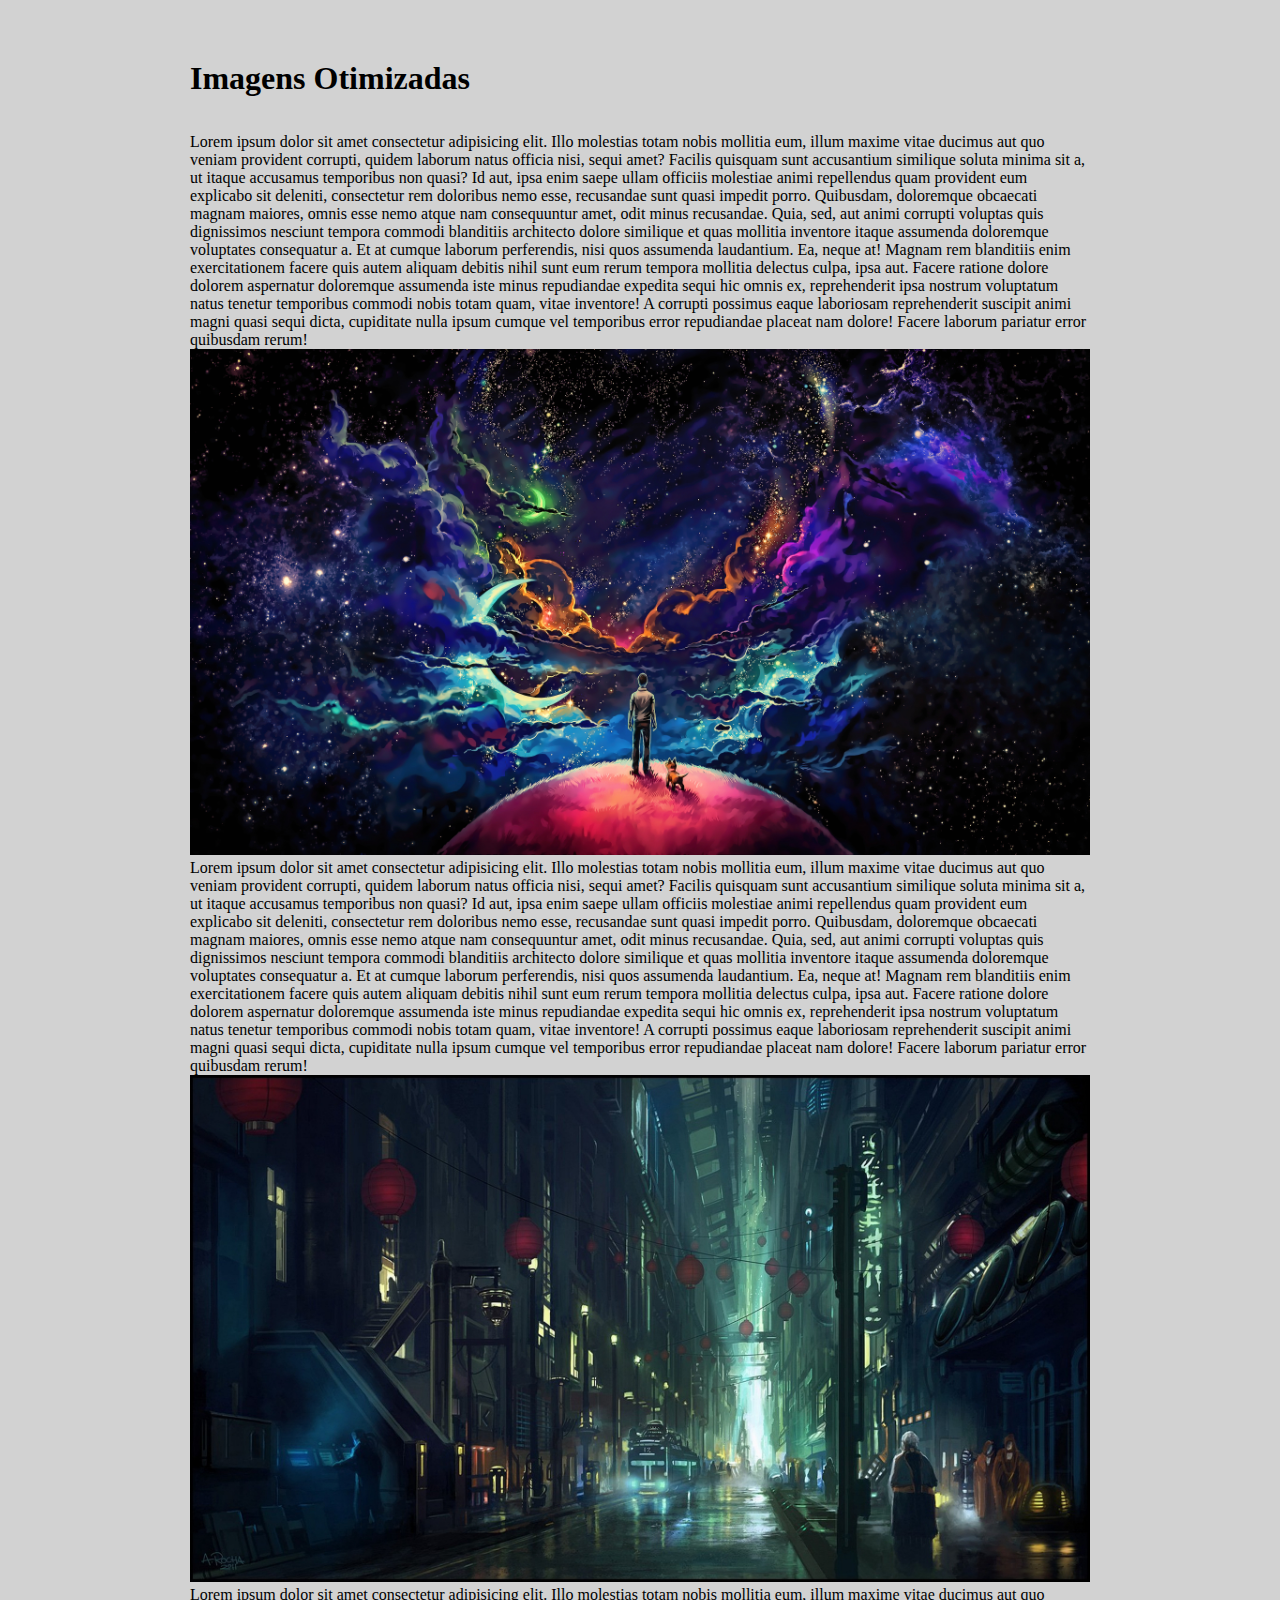
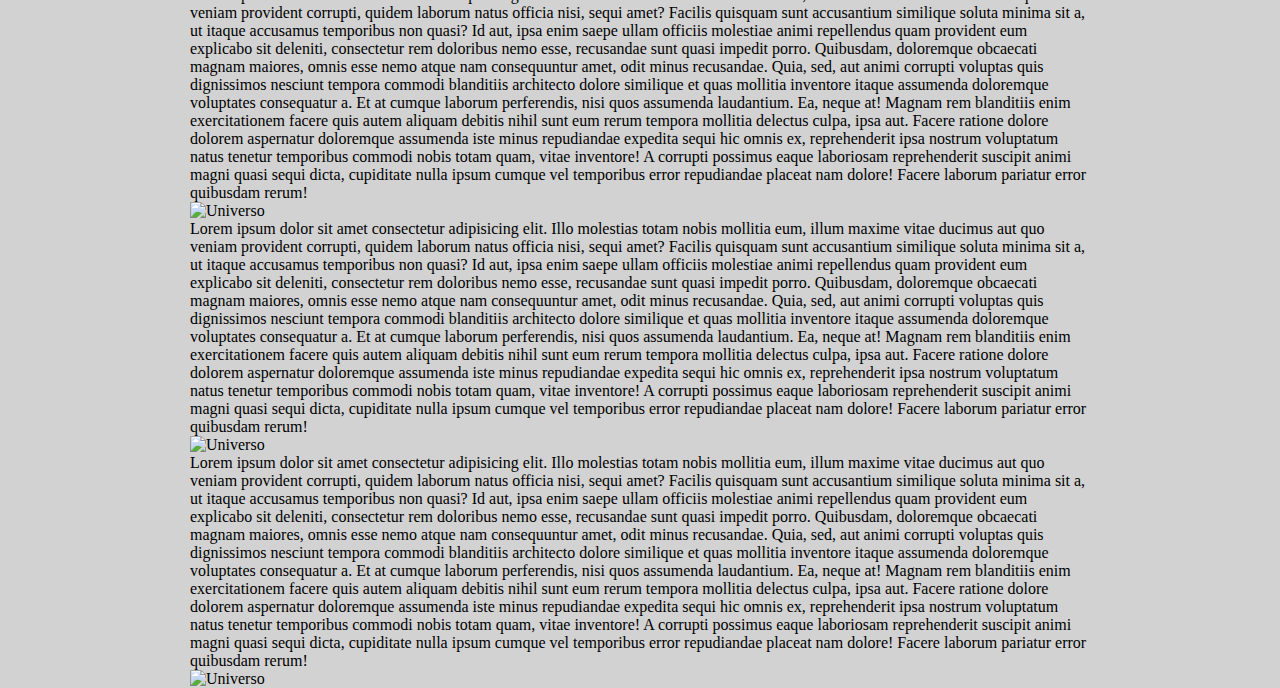
==== teste-1.html @ a57fb25a "first commit" ====
<!doctype html>
<html>
<head>
  <meta charset="UTF-8">
  <meta name="viewport" content="width=device-width, initial-scale=1.0">
  <link rel="stylesheet" href="styles.css">
</head>
<body>

    <main>
        <h1 class="text-3xl font-bold underline">
          Imagens Otimizadas
        </h1>

        <br>
        <br>
        <p>Lorem ipsum dolor sit amet consectetur adipisicing elit. Illo molestias totam nobis mollitia eum, illum maxime vitae ducimus aut quo veniam provident corrupti, quidem laborum natus officia nisi, sequi amet? Facilis quisquam sunt accusantium similique soluta minima sit a, ut itaque accusamus temporibus non quasi? Id aut, ipsa enim saepe ullam officiis molestiae animi repellendus quam provident eum explicabo sit deleniti, consectetur rem doloribus nemo esse, recusandae sunt quasi impedit porro. Quibusdam, doloremque obcaecati magnam maiores, omnis esse nemo atque nam consequuntur amet, odit minus recusandae. Quia, sed, aut animi corrupti voluptas quis dignissimos nesciunt tempora commodi blanditiis architecto dolore similique et quas mollitia inventore itaque assumenda doloremque voluptates consequatur a. Et at cumque laborum perferendis, nisi quos assumenda laudantium. Ea, neque at! Magnam rem blanditiis enim exercitationem facere quis autem aliquam debitis nihil sunt eum rerum tempora mollitia delectus culpa, ipsa aut. Facere ratione dolore dolorem aspernatur doloremque assumenda iste minus repudiandae expedita sequi hic omnis ex, reprehenderit ipsa nostrum voluptatum natus tenetur temporibus commodi nobis totam quam, vitae inventore! A corrupti possimus eaque laboriosam reprehenderit suscipit animi magni quasi sequi dicta, cupiditate nulla ipsum cumque vel temporibus error repudiandae placeat nam dolore! Facere laborum pariatur error quibusdam rerum!</p>


        <img src="./images/image1.jpg" alt="Universo">

        <p>Lorem ipsum dolor sit amet consectetur adipisicing elit. Illo molestias totam nobis mollitia eum, illum maxime vitae ducimus aut quo veniam provident corrupti, quidem laborum natus officia nisi, sequi amet? Facilis quisquam sunt accusantium similique soluta minima sit a, ut itaque accusamus temporibus non quasi? Id aut, ipsa enim saepe ullam officiis molestiae animi repellendus quam provident eum explicabo sit deleniti, consectetur rem doloribus nemo esse, recusandae sunt quasi impedit porro. Quibusdam, doloremque obcaecati magnam maiores, omnis esse nemo atque nam consequuntur amet, odit minus recusandae. Quia, sed, aut animi corrupti voluptas quis dignissimos nesciunt tempora commodi blanditiis architecto dolore similique et quas mollitia inventore itaque assumenda doloremque voluptates consequatur a. Et at cumque laborum perferendis, nisi quos assumenda laudantium. Ea, neque at! Magnam rem blanditiis enim exercitationem facere quis autem aliquam debitis nihil sunt eum rerum tempora mollitia delectus culpa, ipsa aut. Facere ratione dolore dolorem aspernatur doloremque assumenda iste minus repudiandae expedita sequi hic omnis ex, reprehenderit ipsa nostrum voluptatum natus tenetur temporibus commodi nobis totam quam, vitae inventore! A corrupti possimus eaque laboriosam reprehenderit suscipit animi magni quasi sequi dicta, cupiditate nulla ipsum cumque vel temporibus error repudiandae placeat nam dolore! Facere laborum pariatur error quibusdam rerum!</p>

        <img src="./images/image2.jpg" alt="Estrelas">
    

        <p>Lorem ipsum dolor sit amet consectetur adipisicing elit. Illo molestias totam nobis mollitia eum, illum maxime vitae ducimus aut quo veniam provident corrupti, quidem laborum natus officia nisi, sequi amet? Facilis quisquam sunt accusantium similique soluta minima sit a, ut itaque accusamus temporibus non quasi? Id aut, ipsa enim saepe ullam officiis molestiae animi repellendus quam provident eum explicabo sit deleniti, consectetur rem doloribus nemo esse, recusandae sunt quasi impedit porro. Quibusdam, doloremque obcaecati magnam maiores, omnis esse nemo atque nam consequuntur amet, odit minus recusandae. Quia, sed, aut animi corrupti voluptas quis dignissimos nesciunt tempora commodi blanditiis architecto dolore similique et quas mollitia inventore itaque assumenda doloremque voluptates consequatur a. Et at cumque laborum perferendis, nisi quos assumenda laudantium. Ea, neque at! Magnam rem blanditiis enim exercitationem facere quis autem aliquam debitis nihil sunt eum rerum tempora mollitia delectus culpa, ipsa aut. Facere ratione dolore dolorem aspernatur doloremque assumenda iste minus repudiandae expedita sequi hic omnis ex, reprehenderit ipsa nostrum voluptatum natus tenetur temporibus commodi nobis totam quam, vitae inventore! A corrupti possimus eaque laboriosam reprehenderit suscipit animi magni quasi sequi dicta, cupiditate nulla ipsum cumque vel temporibus error repudiandae placeat nam dolore! Facere laborum pariatur error quibusdam rerum!</p>
        
        <img src="./images/image6.jpg" alt="Universo">

        <p>Lorem ipsum dolor sit amet consectetur adipisicing elit. Illo molestias totam nobis mollitia eum, illum maxime vitae ducimus aut quo veniam provident corrupti, quidem laborum natus officia nisi, sequi amet? Facilis quisquam sunt accusantium similique soluta minima sit a, ut itaque accusamus temporibus non quasi? Id aut, ipsa enim saepe ullam officiis molestiae animi repellendus quam provident eum explicabo sit deleniti, consectetur rem doloribus nemo esse, recusandae sunt quasi impedit porro. Quibusdam, doloremque obcaecati magnam maiores, omnis esse nemo atque nam consequuntur amet, odit minus recusandae. Quia, sed, aut animi corrupti voluptas quis dignissimos nesciunt tempora commodi blanditiis architecto dolore similique et quas mollitia inventore itaque assumenda doloremque voluptates consequatur a. Et at cumque laborum perferendis, nisi quos assumenda laudantium. Ea, neque at! Magnam rem blanditiis enim exercitationem facere quis autem aliquam debitis nihil sunt eum rerum tempora mollitia delectus culpa, ipsa aut. Facere ratione dolore dolorem aspernatur doloremque assumenda iste minus repudiandae expedita sequi hic omnis ex, reprehenderit ipsa nostrum voluptatum natus tenetur temporibus commodi nobis totam quam, vitae inventore! A corrupti possimus eaque laboriosam reprehenderit suscipit animi magni quasi sequi dicta, cupiditate nulla ipsum cumque vel temporibus error repudiandae placeat nam dolore! Facere laborum pariatur error quibusdam rerum!</p>

        <img src="./images/image7.jpg" alt="Universo">

        <p>Lorem ipsum dolor sit amet consectetur adipisicing elit. Illo molestias totam nobis mollitia eum, illum maxime vitae ducimus aut quo veniam provident corrupti, quidem laborum natus officia nisi, sequi amet? Facilis quisquam sunt accusantium similique soluta minima sit a, ut itaque accusamus temporibus non quasi? Id aut, ipsa enim saepe ullam officiis molestiae animi repellendus quam provident eum explicabo sit deleniti, consectetur rem doloribus nemo esse, recusandae sunt quasi impedit porro. Quibusdam, doloremque obcaecati magnam maiores, omnis esse nemo atque nam consequuntur amet, odit minus recusandae. Quia, sed, aut animi corrupti voluptas quis dignissimos nesciunt tempora commodi blanditiis architecto dolore similique et quas mollitia inventore itaque assumenda doloremque voluptates consequatur a. Et at cumque laborum perferendis, nisi quos assumenda laudantium. Ea, neque at! Magnam rem blanditiis enim exercitationem facere quis autem aliquam debitis nihil sunt eum rerum tempora mollitia delectus culpa, ipsa aut. Facere ratione dolore dolorem aspernatur doloremque assumenda iste minus repudiandae expedita sequi hic omnis ex, reprehenderit ipsa nostrum voluptatum natus tenetur temporibus commodi nobis totam quam, vitae inventore! A corrupti possimus eaque laboriosam reprehenderit suscipit animi magni quasi sequi dicta, cupiditate nulla ipsum cumque vel temporibus error repudiandae placeat nam dolore! Facere laborum pariatur error quibusdam rerum!</p>

        <img src="./images/image9.jpg" alt="Universo">




    </main>
</body>
</html>
---- styles.css ----
* {
    padding: 0;
    margin: 0;
    box-sizing: border-box;
}

body {
    background-color: rgb(210, 210, 210);
}

main {
    width: 900px;
    margin: 0 auto;
    margin-top: 60px;
}

ul {
    margin-top: 32px;
}


ul > li > a {
    font-size: 24px;
    line-height: 1.5;
}

img {
    max-width: 100%;
    height: auto;
}
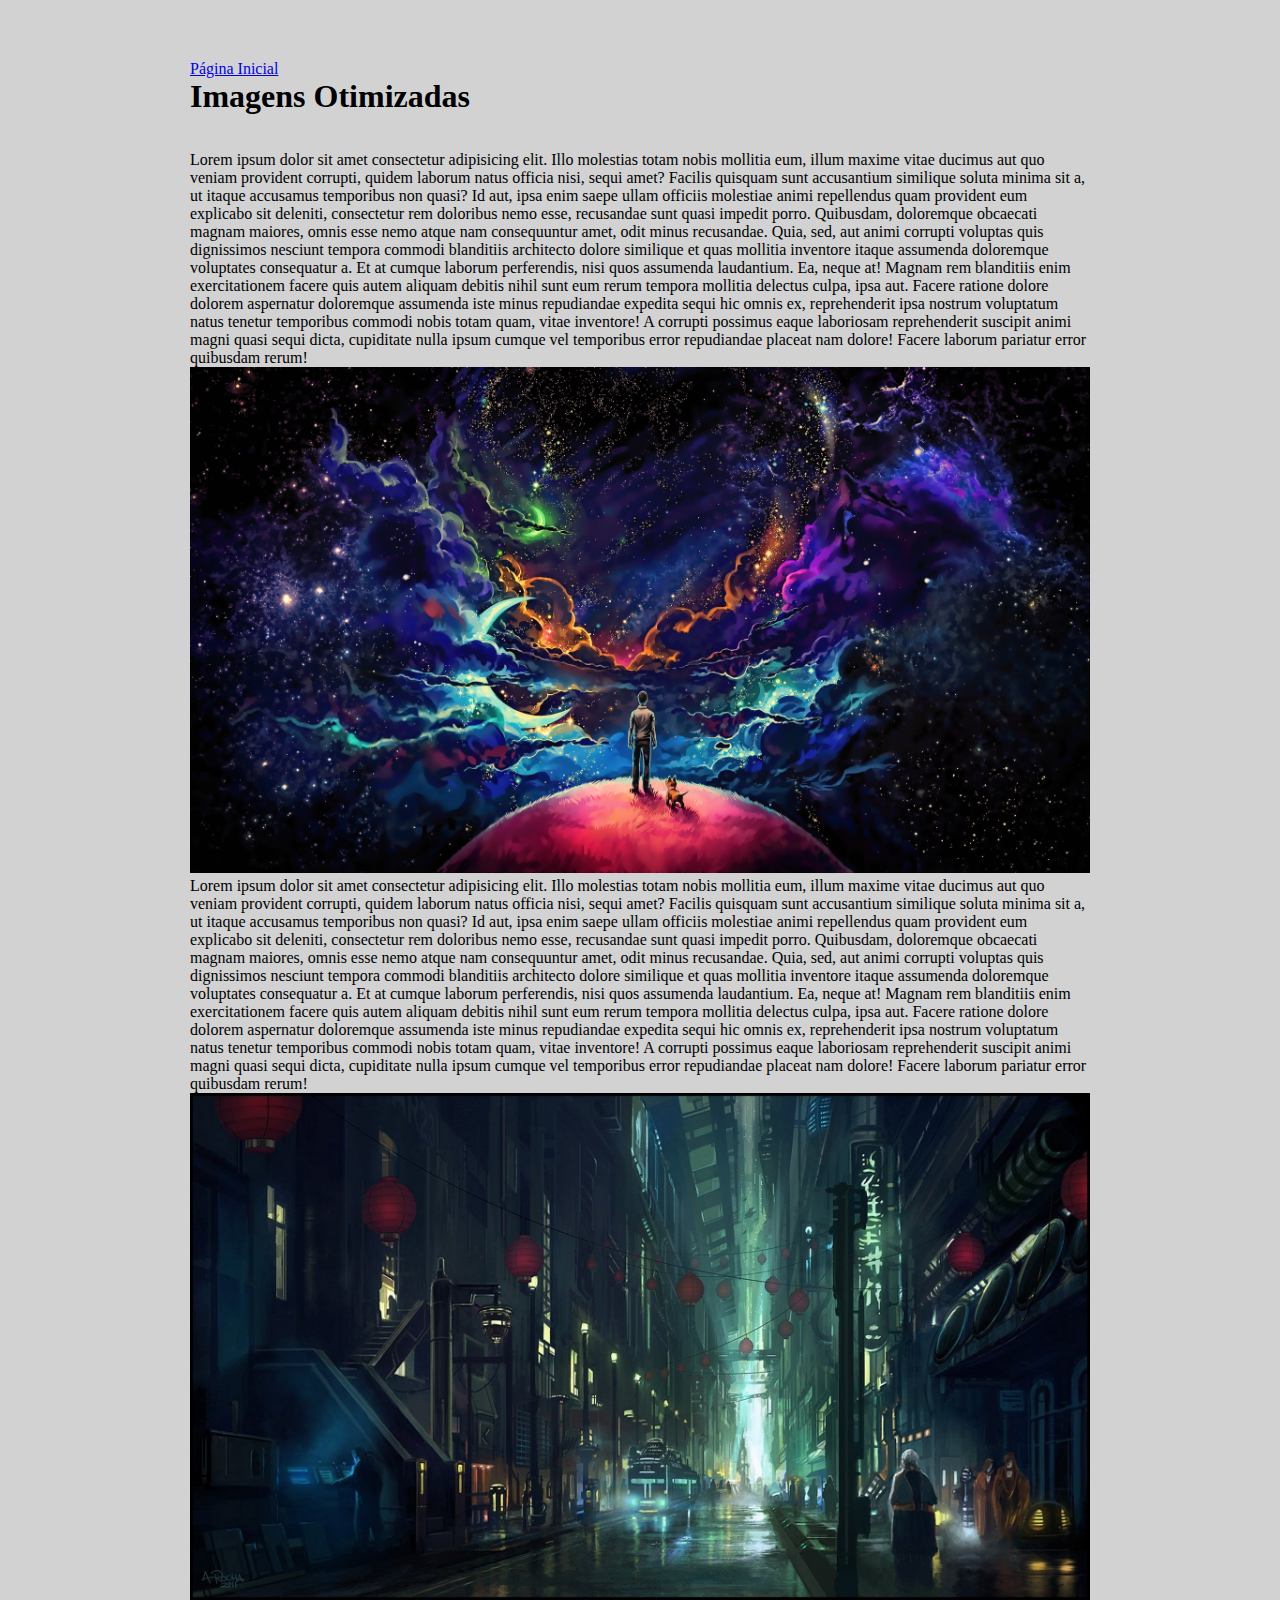
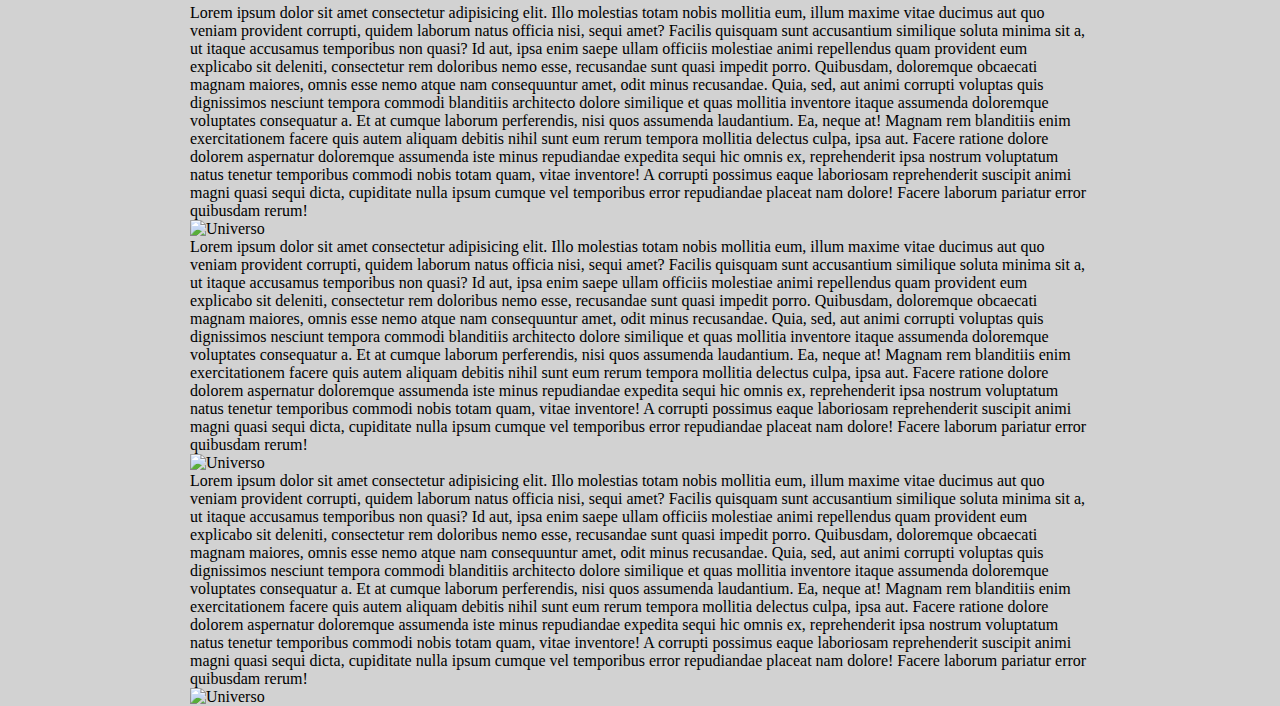
==== commit 56c99eca: "link voltar" ====
--- a/teste-1.html
+++ b/teste-1.html
@@ -8,6 +8,7 @@
 <body>
 
     <main>
+      <a href="./">Página Inicial</a>
         <h1 class="text-3xl font-bold underline">
           Imagens Otimizadas
         </h1>
@@ -26,15 +27,15 @@
 
         <p>Lorem ipsum dolor sit amet consectetur adipisicing elit. Illo molestias totam nobis mollitia eum, illum maxime vitae ducimus aut quo veniam provident corrupti, quidem laborum natus officia nisi, sequi amet? Facilis quisquam sunt accusantium similique soluta minima sit a, ut itaque accusamus temporibus non quasi? Id aut, ipsa enim saepe ullam officiis molestiae animi repellendus quam provident eum explicabo sit deleniti, consectetur rem doloribus nemo esse, recusandae sunt quasi impedit porro. Quibusdam, doloremque obcaecati magnam maiores, omnis esse nemo atque nam consequuntur amet, odit minus recusandae. Quia, sed, aut animi corrupti voluptas quis dignissimos nesciunt tempora commodi blanditiis architecto dolore similique et quas mollitia inventore itaque assumenda doloremque voluptates consequatur a. Et at cumque laborum perferendis, nisi quos assumenda laudantium. Ea, neque at! Magnam rem blanditiis enim exercitationem facere quis autem aliquam debitis nihil sunt eum rerum tempora mollitia delectus culpa, ipsa aut. Facere ratione dolore dolorem aspernatur doloremque assumenda iste minus repudiandae expedita sequi hic omnis ex, reprehenderit ipsa nostrum voluptatum natus tenetur temporibus commodi nobis totam quam, vitae inventore! A corrupti possimus eaque laboriosam reprehenderit suscipit animi magni quasi sequi dicta, cupiditate nulla ipsum cumque vel temporibus error repudiandae placeat nam dolore! Facere laborum pariatur error quibusdam rerum!</p>
         
-        <img src="./images/image6.jpg" alt="Universo">
+        <img src="./images/image3.jpg" alt="Universo">
 
         <p>Lorem ipsum dolor sit amet consectetur adipisicing elit. Illo molestias totam nobis mollitia eum, illum maxime vitae ducimus aut quo veniam provident corrupti, quidem laborum natus officia nisi, sequi amet? Facilis quisquam sunt accusantium similique soluta minima sit a, ut itaque accusamus temporibus non quasi? Id aut, ipsa enim saepe ullam officiis molestiae animi repellendus quam provident eum explicabo sit deleniti, consectetur rem doloribus nemo esse, recusandae sunt quasi impedit porro. Quibusdam, doloremque obcaecati magnam maiores, omnis esse nemo atque nam consequuntur amet, odit minus recusandae. Quia, sed, aut animi corrupti voluptas quis dignissimos nesciunt tempora commodi blanditiis architecto dolore similique et quas mollitia inventore itaque assumenda doloremque voluptates consequatur a. Et at cumque laborum perferendis, nisi quos assumenda laudantium. Ea, neque at! Magnam rem blanditiis enim exercitationem facere quis autem aliquam debitis nihil sunt eum rerum tempora mollitia delectus culpa, ipsa aut. Facere ratione dolore dolorem aspernatur doloremque assumenda iste minus repudiandae expedita sequi hic omnis ex, reprehenderit ipsa nostrum voluptatum natus tenetur temporibus commodi nobis totam quam, vitae inventore! A corrupti possimus eaque laboriosam reprehenderit suscipit animi magni quasi sequi dicta, cupiditate nulla ipsum cumque vel temporibus error repudiandae placeat nam dolore! Facere laborum pariatur error quibusdam rerum!</p>
 
-        <img src="./images/image7.jpg" alt="Universo">
+        <img src="./images/image4.jpg" alt="Universo">
 
         <p>Lorem ipsum dolor sit amet consectetur adipisicing elit. Illo molestias totam nobis mollitia eum, illum maxime vitae ducimus aut quo veniam provident corrupti, quidem laborum natus officia nisi, sequi amet? Facilis quisquam sunt accusantium similique soluta minima sit a, ut itaque accusamus temporibus non quasi? Id aut, ipsa enim saepe ullam officiis molestiae animi repellendus quam provident eum explicabo sit deleniti, consectetur rem doloribus nemo esse, recusandae sunt quasi impedit porro. Quibusdam, doloremque obcaecati magnam maiores, omnis esse nemo atque nam consequuntur amet, odit minus recusandae. Quia, sed, aut animi corrupti voluptas quis dignissimos nesciunt tempora commodi blanditiis architecto dolore similique et quas mollitia inventore itaque assumenda doloremque voluptates consequatur a. Et at cumque laborum perferendis, nisi quos assumenda laudantium. Ea, neque at! Magnam rem blanditiis enim exercitationem facere quis autem aliquam debitis nihil sunt eum rerum tempora mollitia delectus culpa, ipsa aut. Facere ratione dolore dolorem aspernatur doloremque assumenda iste minus repudiandae expedita sequi hic omnis ex, reprehenderit ipsa nostrum voluptatum natus tenetur temporibus commodi nobis totam quam, vitae inventore! A corrupti possimus eaque laboriosam reprehenderit suscipit animi magni quasi sequi dicta, cupiditate nulla ipsum cumque vel temporibus error repudiandae placeat nam dolore! Facere laborum pariatur error quibusdam rerum!</p>
 
-        <img src="./images/image9.jpg" alt="Universo">
+        <img src="./images/image5.jpg" alt="Universo">
 
 
 
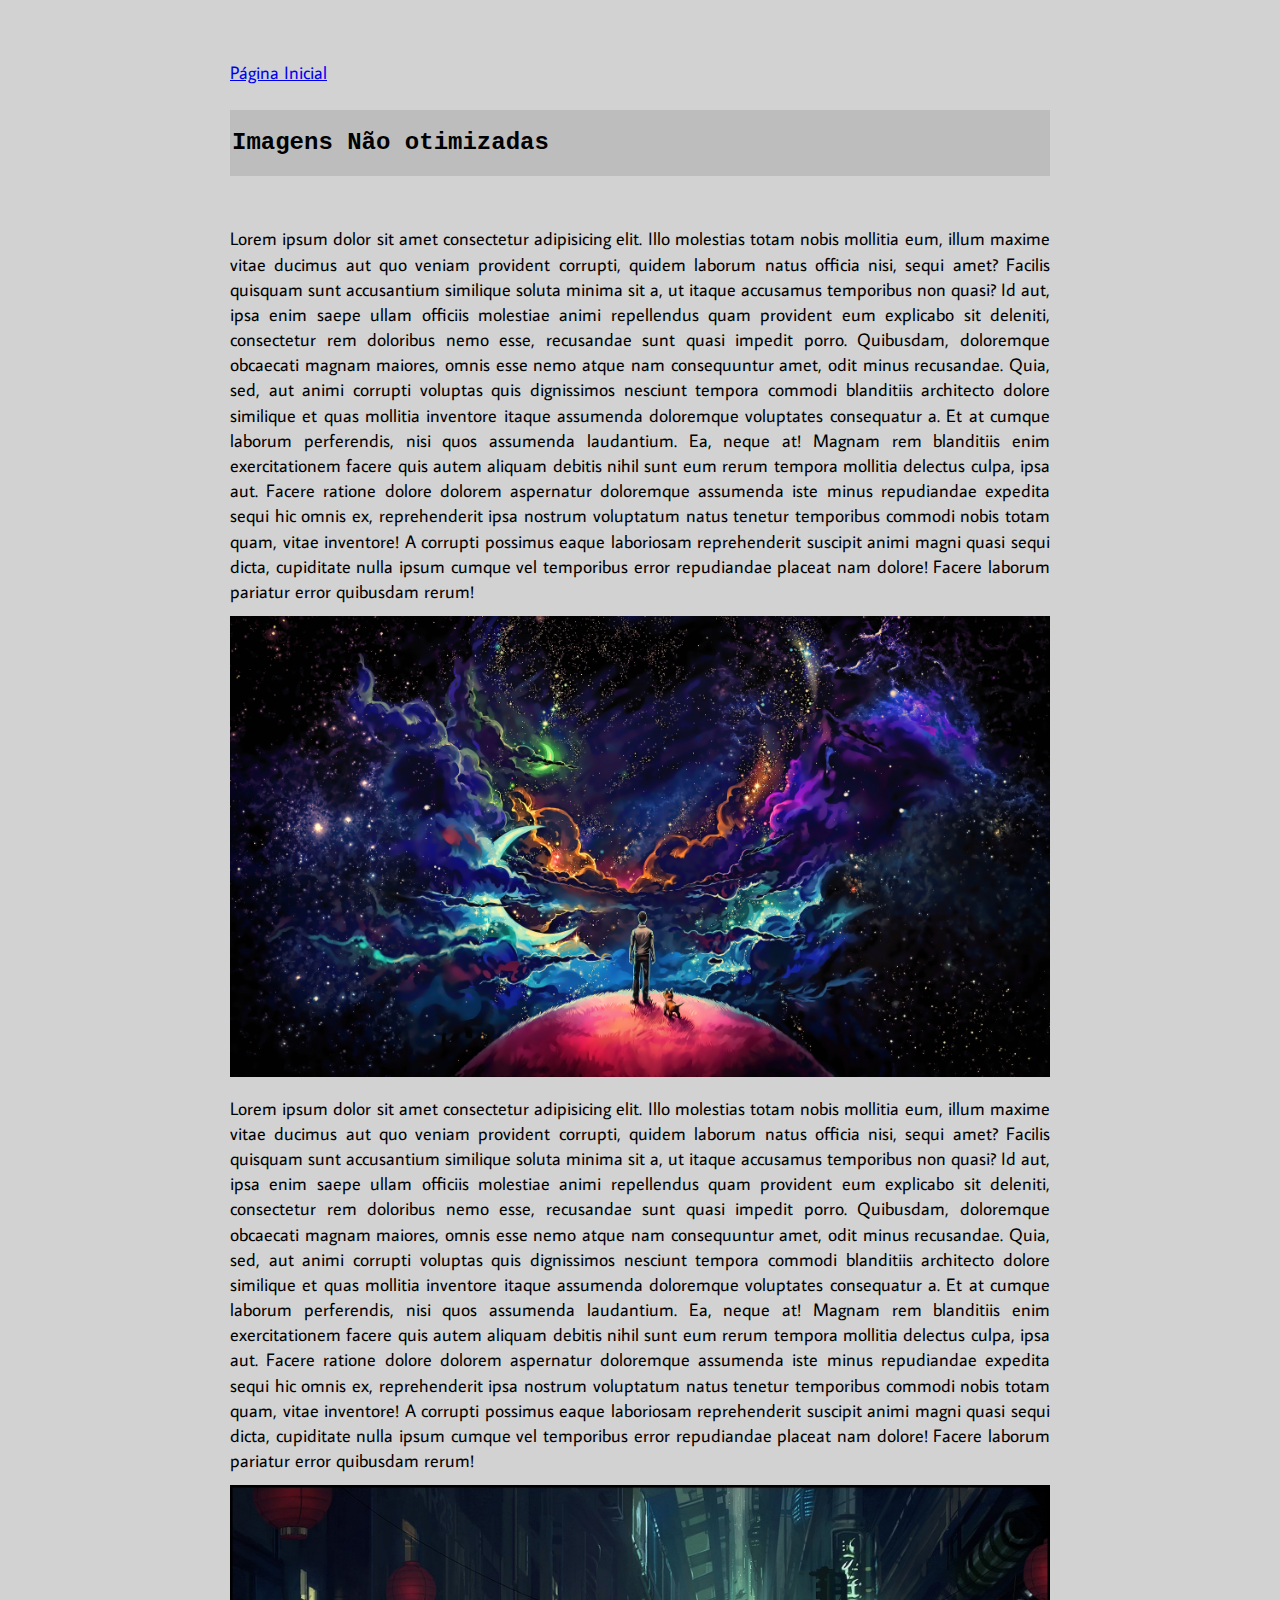
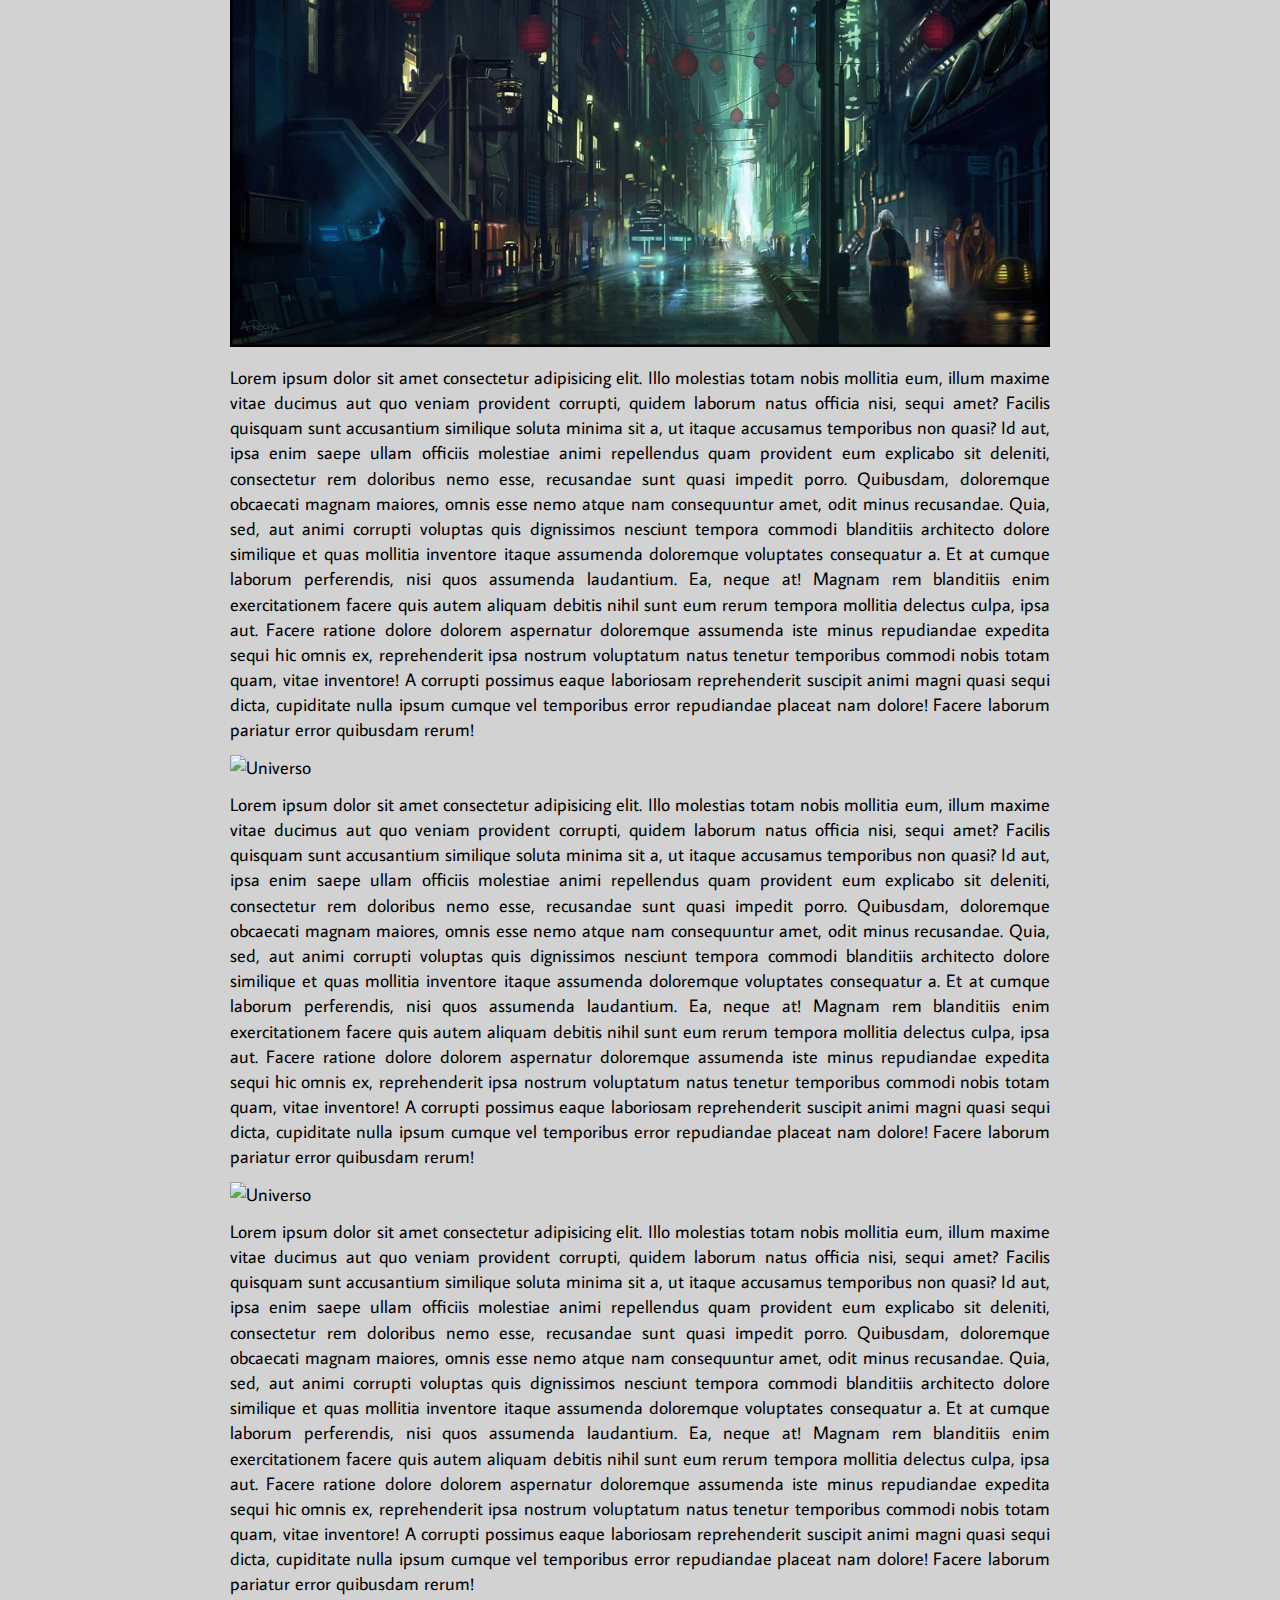
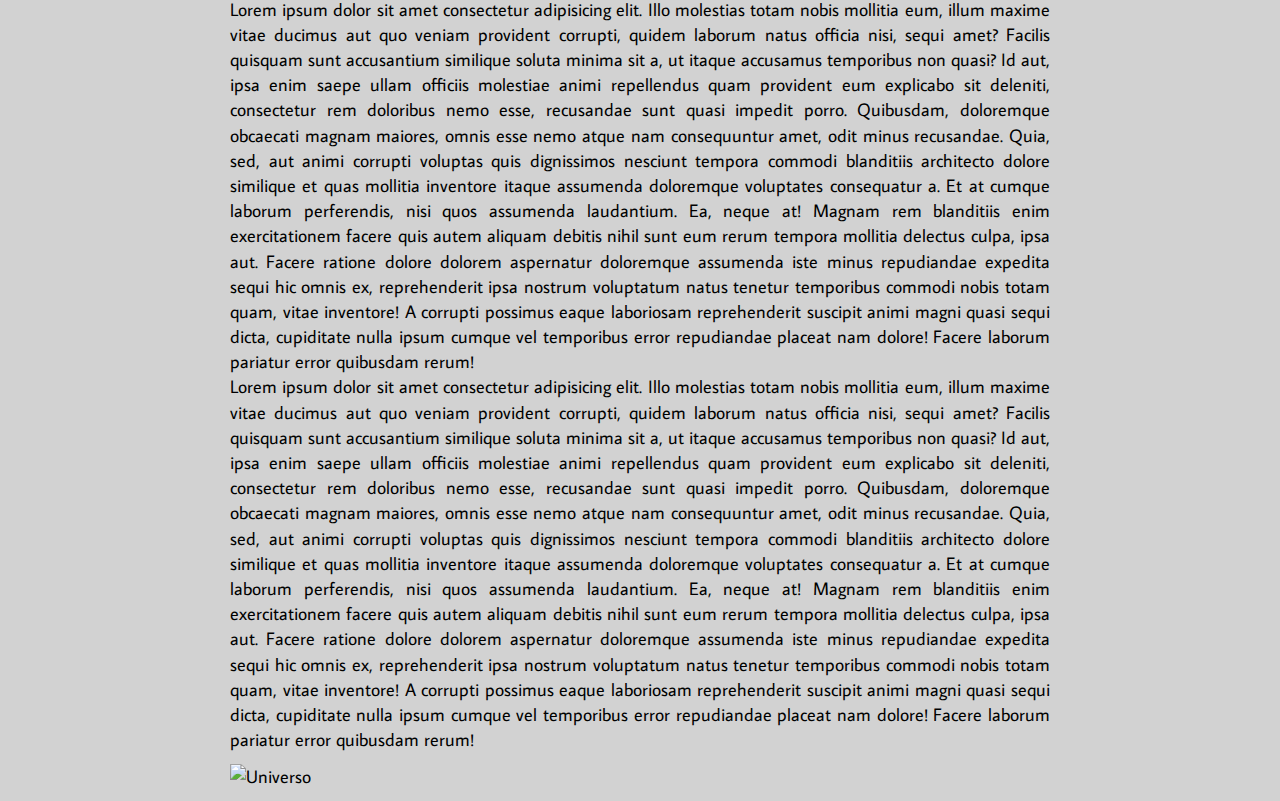
==== commit c464f437: "Atualiza conteudo e cria pagina csr" ====
--- a/teste-1.html
+++ b/teste-1.html
@@ -1,17 +1,26 @@
 <!doctype html>
-<html>
+<html lang="pt-br">
 <head>
   <meta charset="UTF-8">
   <meta name="viewport" content="width=device-width, initial-scale=1.0">
   <link rel="stylesheet" href="styles.css">
+  <title>Imagens Não otimizadas</title>
+  <meta name="description" content="Desempenho na Web - Imagens não otimizadas">
+  <link href="https://fonts.googleapis.com/css2?family=Average+Sans" rel="stylesheet">
 </head>
 <body>
 
     <main>
+
       <a href="./">Página Inicial</a>
-        <h1 class="text-3xl font-bold underline">
-          Imagens Otimizadas
-        </h1>
+
+      <br>
+      <br>
+
+      <header>
+        <h1>Imagens Não otimizadas</h1>
+      </header>
+
 
         <br>
         <br>
@@ -34,6 +43,8 @@
         <img src="./images/image4.jpg" alt="Universo">
 
         <p>Lorem ipsum dolor sit amet consectetur adipisicing elit. Illo molestias totam nobis mollitia eum, illum maxime vitae ducimus aut quo veniam provident corrupti, quidem laborum natus officia nisi, sequi amet? Facilis quisquam sunt accusantium similique soluta minima sit a, ut itaque accusamus temporibus non quasi? Id aut, ipsa enim saepe ullam officiis molestiae animi repellendus quam provident eum explicabo sit deleniti, consectetur rem doloribus nemo esse, recusandae sunt quasi impedit porro. Quibusdam, doloremque obcaecati magnam maiores, omnis esse nemo atque nam consequuntur amet, odit minus recusandae. Quia, sed, aut animi corrupti voluptas quis dignissimos nesciunt tempora commodi blanditiis architecto dolore similique et quas mollitia inventore itaque assumenda doloremque voluptates consequatur a. Et at cumque laborum perferendis, nisi quos assumenda laudantium. Ea, neque at! Magnam rem blanditiis enim exercitationem facere quis autem aliquam debitis nihil sunt eum rerum tempora mollitia delectus culpa, ipsa aut. Facere ratione dolore dolorem aspernatur doloremque assumenda iste minus repudiandae expedita sequi hic omnis ex, reprehenderit ipsa nostrum voluptatum natus tenetur temporibus commodi nobis totam quam, vitae inventore! A corrupti possimus eaque laboriosam reprehenderit suscipit animi magni quasi sequi dicta, cupiditate nulla ipsum cumque vel temporibus error repudiandae placeat nam dolore! Facere laborum pariatur error quibusdam rerum!</p>
+        <p>Lorem ipsum dolor sit amet consectetur adipisicing elit. Illo molestias totam nobis mollitia eum, illum maxime vitae ducimus aut quo veniam provident corrupti, quidem laborum natus officia nisi, sequi amet? Facilis quisquam sunt accusantium similique soluta minima sit a, ut itaque accusamus temporibus non quasi? Id aut, ipsa enim saepe ullam officiis molestiae animi repellendus quam provident eum explicabo sit deleniti, consectetur rem doloribus nemo esse, recusandae sunt quasi impedit porro. Quibusdam, doloremque obcaecati magnam maiores, omnis esse nemo atque nam consequuntur amet, odit minus recusandae. Quia, sed, aut animi corrupti voluptas quis dignissimos nesciunt tempora commodi blanditiis architecto dolore similique et quas mollitia inventore itaque assumenda doloremque voluptates consequatur a. Et at cumque laborum perferendis, nisi quos assumenda laudantium. Ea, neque at! Magnam rem blanditiis enim exercitationem facere quis autem aliquam debitis nihil sunt eum rerum tempora mollitia delectus culpa, ipsa aut. Facere ratione dolore dolorem aspernatur doloremque assumenda iste minus repudiandae expedita sequi hic omnis ex, reprehenderit ipsa nostrum voluptatum natus tenetur temporibus commodi nobis totam quam, vitae inventore! A corrupti possimus eaque laboriosam reprehenderit suscipit animi magni quasi sequi dicta, cupiditate nulla ipsum cumque vel temporibus error repudiandae placeat nam dolore! Facere laborum pariatur error quibusdam rerum!</p>
+        <p>Lorem ipsum dolor sit amet consectetur adipisicing elit. Illo molestias totam nobis mollitia eum, illum maxime vitae ducimus aut quo veniam provident corrupti, quidem laborum natus officia nisi, sequi amet? Facilis quisquam sunt accusantium similique soluta minima sit a, ut itaque accusamus temporibus non quasi? Id aut, ipsa enim saepe ullam officiis molestiae animi repellendus quam provident eum explicabo sit deleniti, consectetur rem doloribus nemo esse, recusandae sunt quasi impedit porro. Quibusdam, doloremque obcaecati magnam maiores, omnis esse nemo atque nam consequuntur amet, odit minus recusandae. Quia, sed, aut animi corrupti voluptas quis dignissimos nesciunt tempora commodi blanditiis architecto dolore similique et quas mollitia inventore itaque assumenda doloremque voluptates consequatur a. Et at cumque laborum perferendis, nisi quos assumenda laudantium. Ea, neque at! Magnam rem blanditiis enim exercitationem facere quis autem aliquam debitis nihil sunt eum rerum tempora mollitia delectus culpa, ipsa aut. Facere ratione dolore dolorem aspernatur doloremque assumenda iste minus repudiandae expedita sequi hic omnis ex, reprehenderit ipsa nostrum voluptatum natus tenetur temporibus commodi nobis totam quam, vitae inventore! A corrupti possimus eaque laboriosam reprehenderit suscipit animi magni quasi sequi dicta, cupiditate nulla ipsum cumque vel temporibus error repudiandae placeat nam dolore! Facere laborum pariatur error quibusdam rerum!</p>
 
         <img src="./images/image5.jpg" alt="Universo">
 
--- a/styles.css
+++ b/styles.css
@@ -6,12 +6,16 @@
 
 body {
     background-color: rgb(210, 210, 210);
+    font-family: 'Average Sans', sans-serif;
 }
 
 main {
-    width: 900px;
+    width: 820px;
     margin: 0 auto;
     margin-top: 60px;
+    font-size: 18px;
+    line-height: 1.4;
+    text-align: justify;
 }
 
 ul {
@@ -25,6 +29,19 @@
 }
 
 img {
+    margin: 12px 0;
     max-width: 100%;
     height: auto;
+}
+
+header {
+    background-color: rgb(189, 189, 189);
+    padding: 16px 0;
+
+}
+
+header h1 {
+    font-size: 24px;
+    font-family: 'Courier New', Courier, monospace;
+    padding-left: 2px;
 }